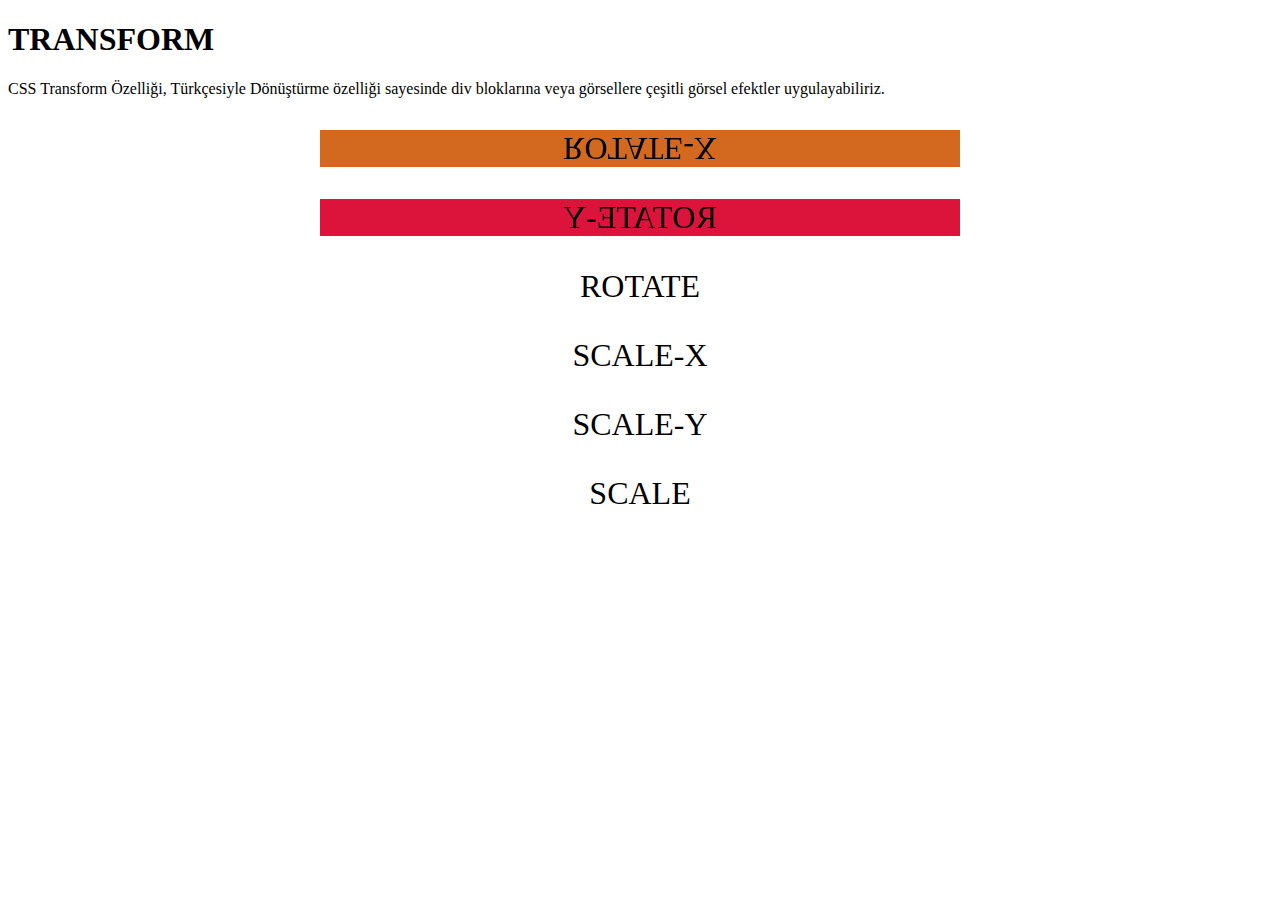
==== transition/index.html @ 54984360 "first commit" ====
<!DOCTYPE html>
<html lang="en">
<head>
    <meta charset="UTF-8">
    <meta http-equiv="X-UA-Compatible" content="IE=edge">
    <meta name="viewport" content="width=device-width, initial-scale=1.0">
    <title>Document</title>
    <link rel="stylesheet" href="style.css">
</head>
<body>
    <h1>TRANSFORM</h1>
    <p>CSS Transform Özelliği, Türkçesiyle Dönüştürme özelliği sayesinde div bloklarına veya görsellere çeşitli görsel efektler uygulayabiliriz.</p>
    <div class="yazi yazi1">ROTATE-X</div>
    <div class="yazi yazi2">ROTATE-Y</div>
    <div class="yazi yazi3">ROTATE</div>
    <div class="yazi yazi4">SCALE-X </div>
    <div class="yazi yazi5">SCALE-Y</div>
    <div class="yazi yazi6">SCALE</div>

</body>
</html>
---- transition/style.css ----
.yazi {
    text-align: center;
    font-size: 2rem;
    margin: 2rem auto;
    width: 50vw;
  }
  

  .yazi1{
    background-color: chocolate;
    transform: rotateX(180deg);
  }

    .yazi2{
         background-color:crimson;
         transform: rotateY(180deg);
    }
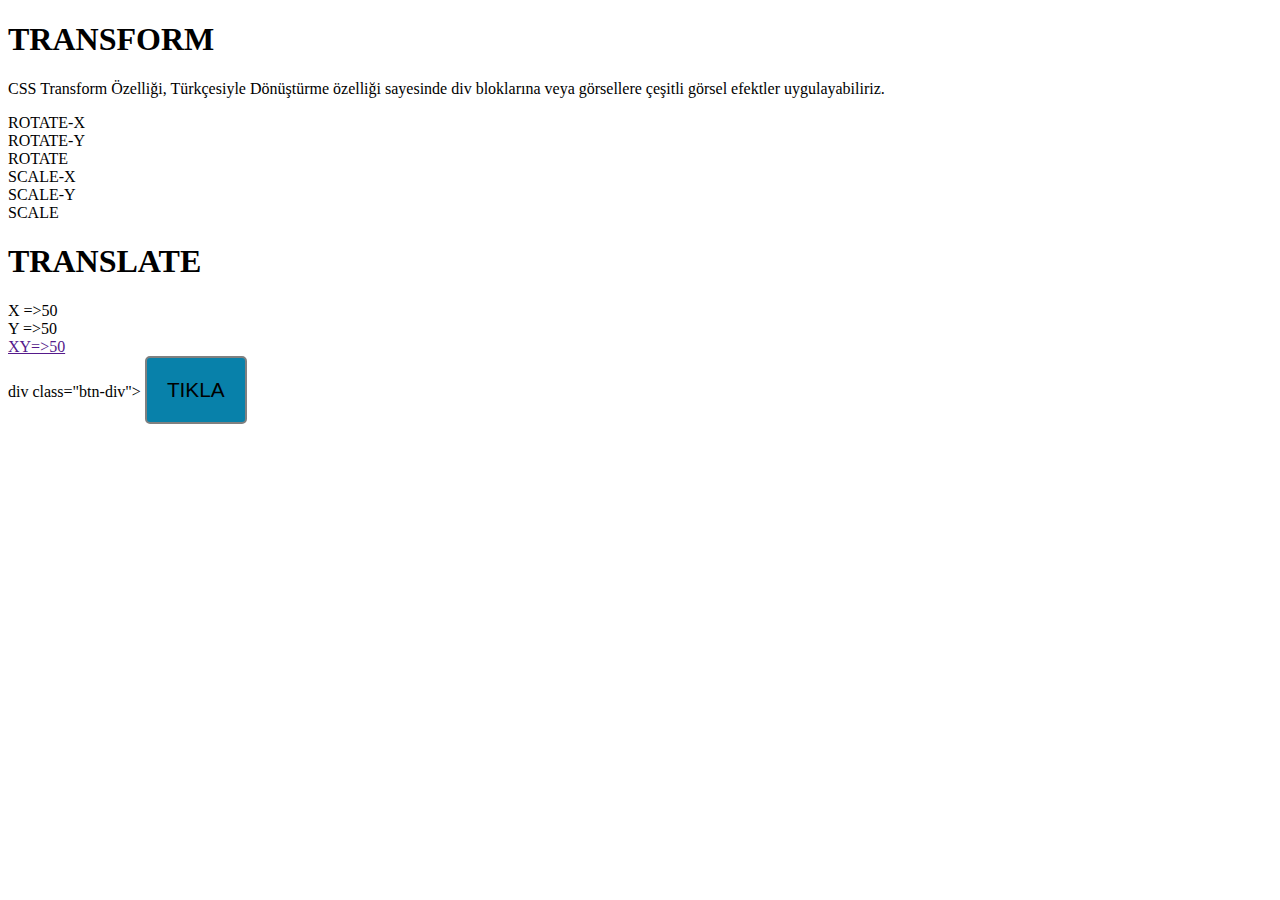
==== commit baa3b6df: "transition" ====
--- a/transition/index.html
+++ b/transition/index.html
@@ -17,5 +17,14 @@
     <div class="yazi yazi5">SCALE-Y</div>
     <div class="yazi yazi6">SCALE</div>
 
+    <h1>TRANSLATE</h1>
+    <div class="box X"> X =>50</div>
+    <div class="box Y"> Y =>50</div>
+    <div class="box XY"> <a href="">XY=>50</a>  </div>
+
+    div class="btn-div">
+    <button class="btn">TIKLA</button>
+    </div>
+
 </body>
 </html>--- a/transition/style.css
+++ b/transition/style.css
@@ -1,18 +1,91 @@
-.yazi {
+/* .yazi {
+  text-align: center;
+  font-size: 2rem;
+  margin: 2rem auto;
+  width: 50vw;
+}
+
+.yazi1 {
+  background-color: yellowgreen;
+  transform: rotateX(180deg);
+}
+
+.yazi2 {
+  background-color: crimson;
+  transform: rotateY(180deg);
+}
+
+.yazi3 {
+  background-color: yellow;
+  transform: rotate(-15deg);
+}
+
+.yazi4 {
+  background-color: blue;
+  transform: scaleX(1.5);
+}
+.yazi5 {
+  background-color: blueviolet;
+  transform: scaleY(0.5);
+}
+
+.yazi6 {
+  background-color: coral;
+}
+
+.yazi6:hover {
+  transform: scale(0.5) rotate(50deg);
+}
+
+.box {
+  background-color: crimson;
+  width: 100px;
+  font-weight: 800;
+  height: 50px;
+  /* transition: background-color 3s, width 3s, height 3s; */
+/* transition: all 2s;
+transition-property: widht;
+transition-duration: 2s;
+transition-delay: 2s; */
+
+
+/* }
+
+.X:hover {
+  width: 200px;
+  height: 200px;
+  /* transform: translateX(50px); */
+/* background-color: yellow;
+
+
+}
+
+.Y {
+  transform: translateY(150px);
+}
+
+.XY {
+  transform: translate(100px, 50px);
+} 
+
+
+/* .btn-div{
     text-align: center;
-    font-size: 2rem;
-    margin: 2rem auto;
-    width: 50vw;
-  }
-  
+} */
 
-  .yazi1{
-    background-color: chocolate;
-    transform: rotateX(180deg);
-  }
+.btn{
+    background-color:rgb(8, 129, 170);
+    border:2px solid gray;
+    padding:20px;
+    font-size: 1.3rem;
+    border-radius: 5px;
+    transition: background-color 3s cubic-bezier(0, 0.95, 0.73, 1.5),color 1s;
+}
 
-    .yazi2{
-         background-color:crimson;
-         transform: rotateY(180deg);
-    }
-   +.btn:hover{
+    background-color: rgb(225, 31, 13);
+    border-radius: 25px;
+    width: 200px;
+    color:white;
+   
+} 